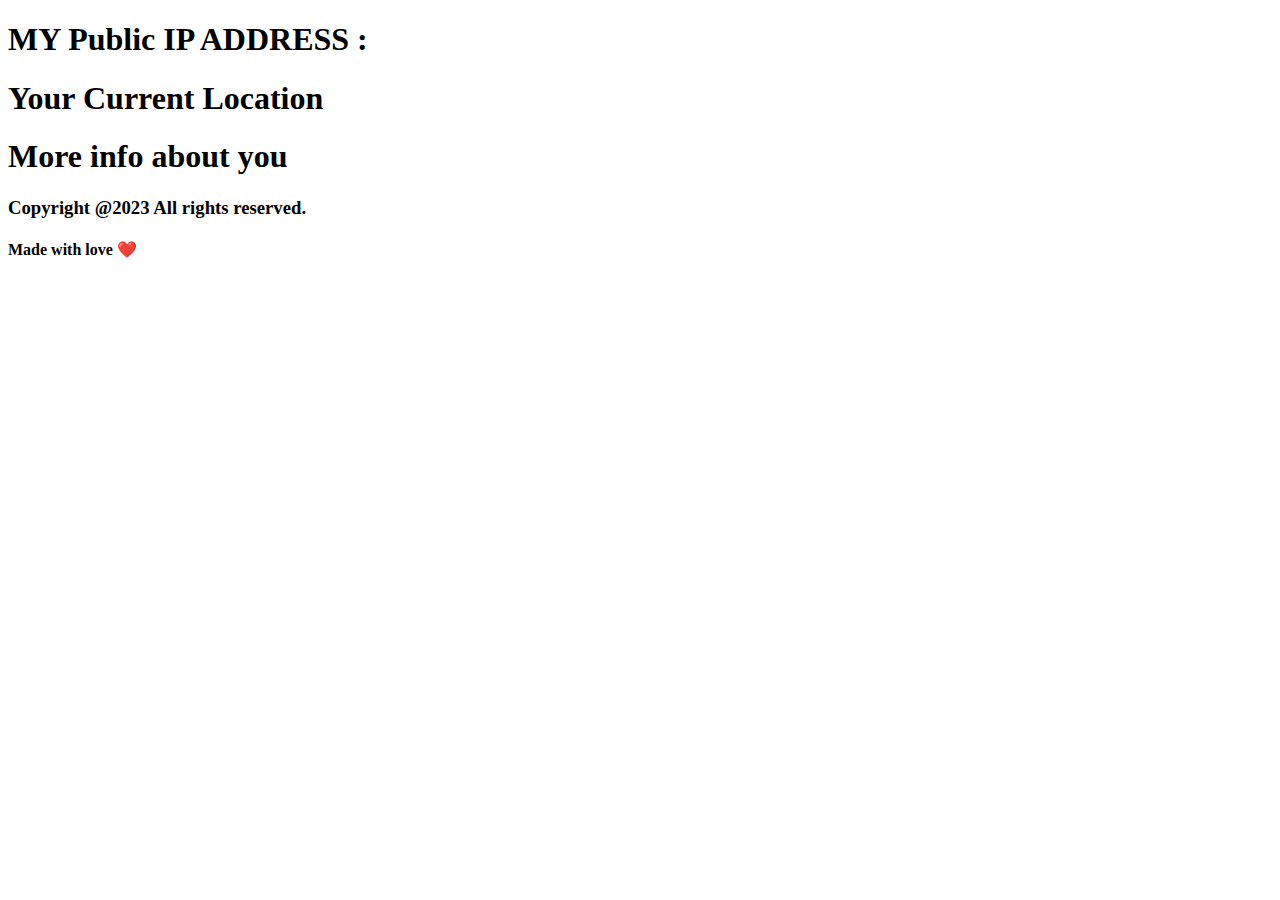
==== mainPage.html @ ec07b81b "first commit" ====
<!DOCTYPE html>
<html>
  <head>
    <title>User Location</title>
    <link rel="stylesheet" href="mainpage.css" />
  </head>

  <body>
    <h1>MY Public IP ADDRESS : <span id="ipadd2"></span></h1>
    <div class="ipDetails"></div>
    <div class="mapdiv">
      <h1>Your Current Location</h1>
      <div id="map"></div>
    </div>
    <div id="timezone">
      <h1>More info about you</h1>
    </div>
    <div id="searchBoxed"></div>
    <div class="postoffice-div">
      <div id="postOfficeList">
      </div>
      <h3>Copyright @2023  All rights reserved. <h3>
        <h4>Made with love ❤️</h4>
    </div>
    
  </body>
  <script src="mainPage.js"></script>
</html>
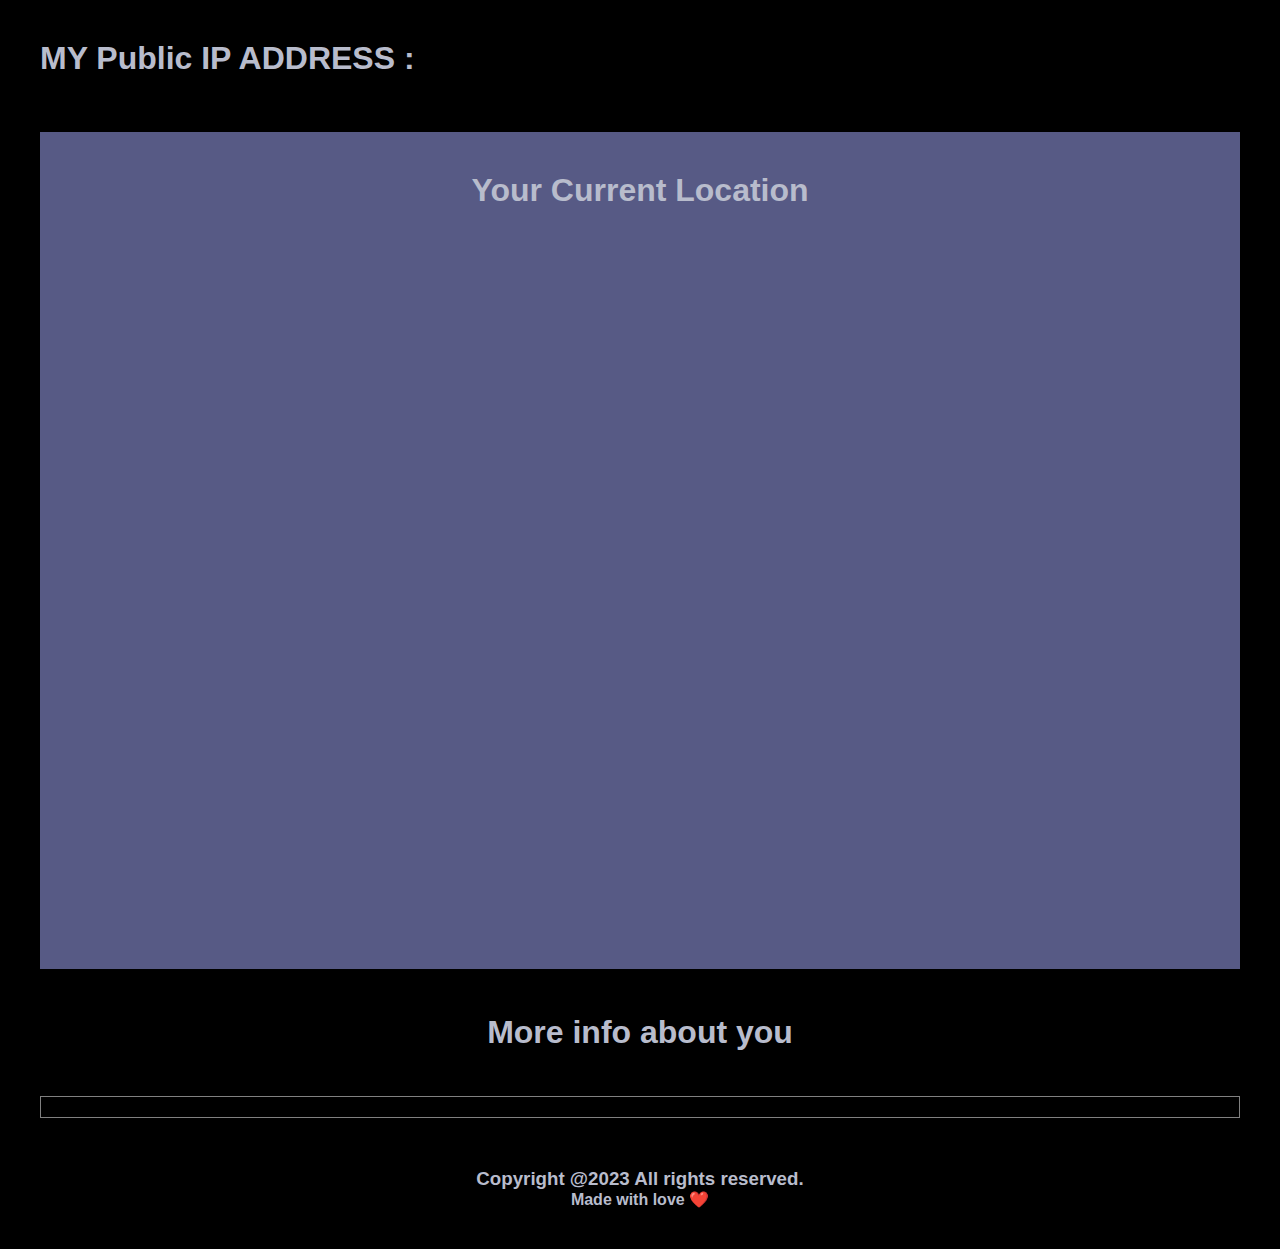
==== commit 5ed45031: "adding css file to main page" ====
--- a/mainPage.html
+++ b/mainPage.html
@@ -2,7 +2,7 @@
 <html>
   <head>
     <title>User Location</title>
-    <link rel="stylesheet" href="mainpage.css" />
+    <link rel="stylesheet" href="mainPage.css" />
   </head>
 
   <body>
--- a/mainPage.css
+++ b/mainPage.css
@@ -0,0 +1,119 @@
+*{
+    margin: 0;
+    padding: 0;
+    font-family: 'Gill Sans', 'Gill Sans MT', Calibri, 'Trebuchet MS', sans-serif;
+}
+body{
+    padding: 40px;
+    background-color:black;
+    color:rgba(184, 188, 204, 1);
+
+}
+span{
+    display: inline-block;
+}
+.btn{
+    font-size: 1.3rem;
+    padding: 12px 55px;
+    border: none;
+    color: white;
+    background-color: black;
+    border-radius: 6px;
+    margin: 10px 0;
+    cursor: pointer;
+}
+.ipDetails{
+    display: flex;
+    justify-content: space-between;
+    margin: 15px 5px;
+}
+.ipDetails ul{
+    list-style: none;
+    font-size: 20px;
+    font-weight: bold;
+    color:gray;
+}
+#map{
+    /* border: 1px solid red; */ 
+    width: 100%;
+    height: 80vh
+}
+.mapdiv{
+    background-color: rgba(87, 90, 133, 1);
+    color:rgba(184, 188, 204, 1);
+    padding:30px;
+    display: flex;
+    flex-direction: column;
+    margin-top:40px;
+}
+.mapdiv h1{
+    color:rgba(184, 188, 204, 1);
+    padding:10px;
+    text-align: center;
+}
+#timezone h1{
+    text-align: center;
+    color:rgba(184, 188, 204, 1);
+}
+#timezone h3{
+    margin: 11px 5px;
+    color:gray;
+}
+#timezone{
+    margin: 45px 0;
+}
+#searchBoxed{
+    width: 95%;
+    margin:auto;
+    box-sizing: border-box;
+}
+#searchBoxed input{
+    box-sizing: border-box;
+    font-size: 18px;
+    padding: 11px 15px;
+    border: 2px solid rgba(87, 90, 133, 1);
+    background-color: black;
+    color:rgba(184, 188, 204, 1);
+    width: 100%;
+    border-radius: 7px;
+}
+#postOfficeList{
+    margin-top: 20px;
+    margin-bottom: 50px;
+    display: flex;
+    row-gap: 15px;
+    column-gap: 20px;
+    justify-content: space-around;
+    flex-wrap: wrap;
+    border: 1px solid gray;
+    padding:10px 0;
+}
+
+#postOfficeList ul{
+    width: 500px;
+    margin: 15px 0;
+    list-style: none;
+   border-radius: 10px;
+   background-color: rgba(87, 90, 133, 1);
+    color:rgba(184, 188, 204, 1);
+    padding: 25px;
+}
+/* #postOfficeList ul{
+    padding: 25px;
+} */
+#postOfficeList ul li{
+    /* border: 1px solid red; */
+    margin: 15px 0;
+    font-size: 25px;
+    font-weight: bold;
+
+}
+#ipadd{
+    color:azure;
+}
+.postoffice-div h3{
+    text-align: center;
+}
+.postoffice-div h4{
+    text-align: center;
+}